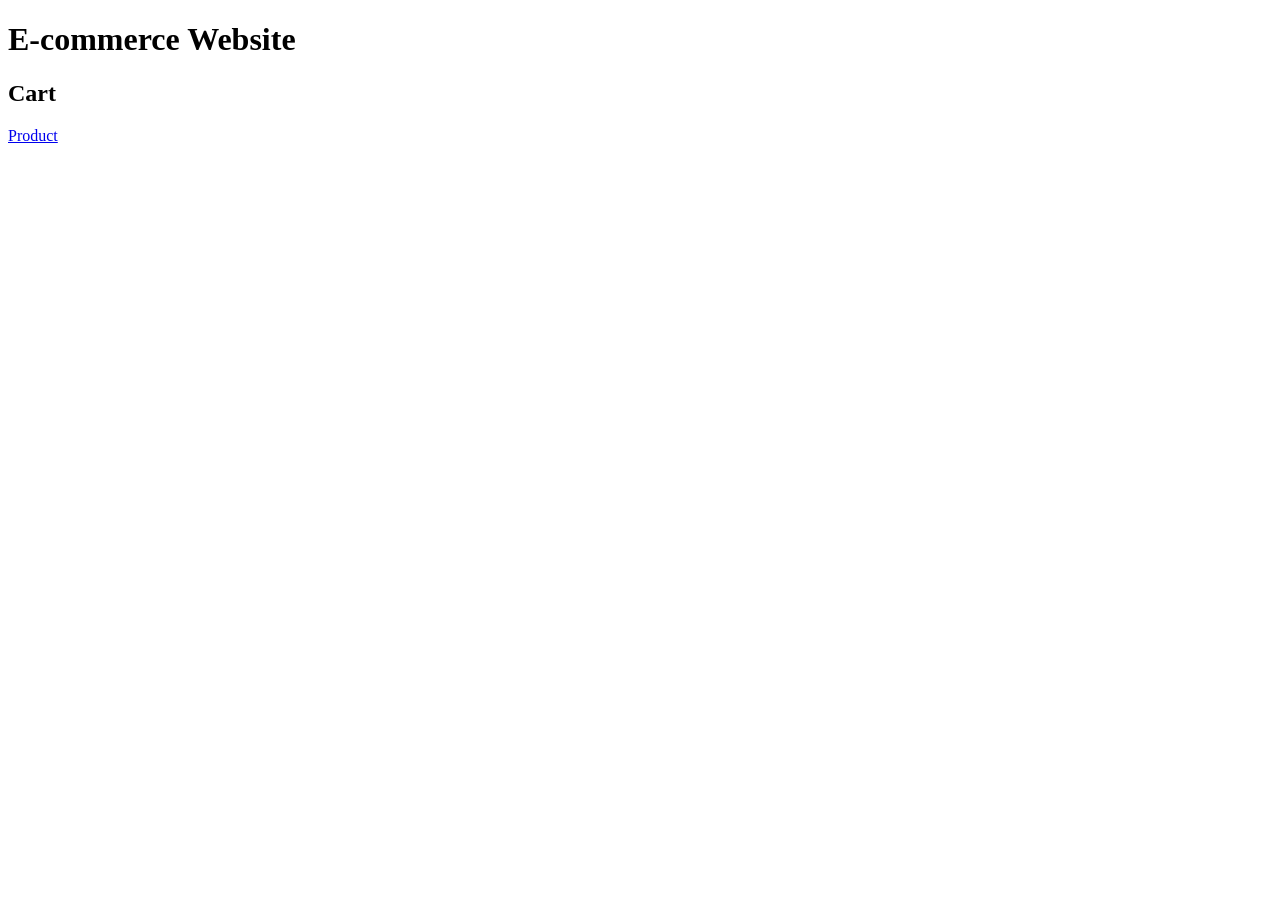
==== index.html @ e45f16dd "Moved files out" ====
<!doctype html>
<html lang="en">
  <head>
    <meta charset="UTF-8" />
    <meta name="viewport" content="width=device-width, initial-scale=1.0" />
    <title>Document</title>
  </head>
  <body>
    <header>
      <nav></nav>
    </header>
    <main>
      <h1>E-commerce Website</h1>
      <h2>Cart</h2>
      <a href="product.html">Product</a>
    </main>
    <footer></footer>
  </body>
</html>
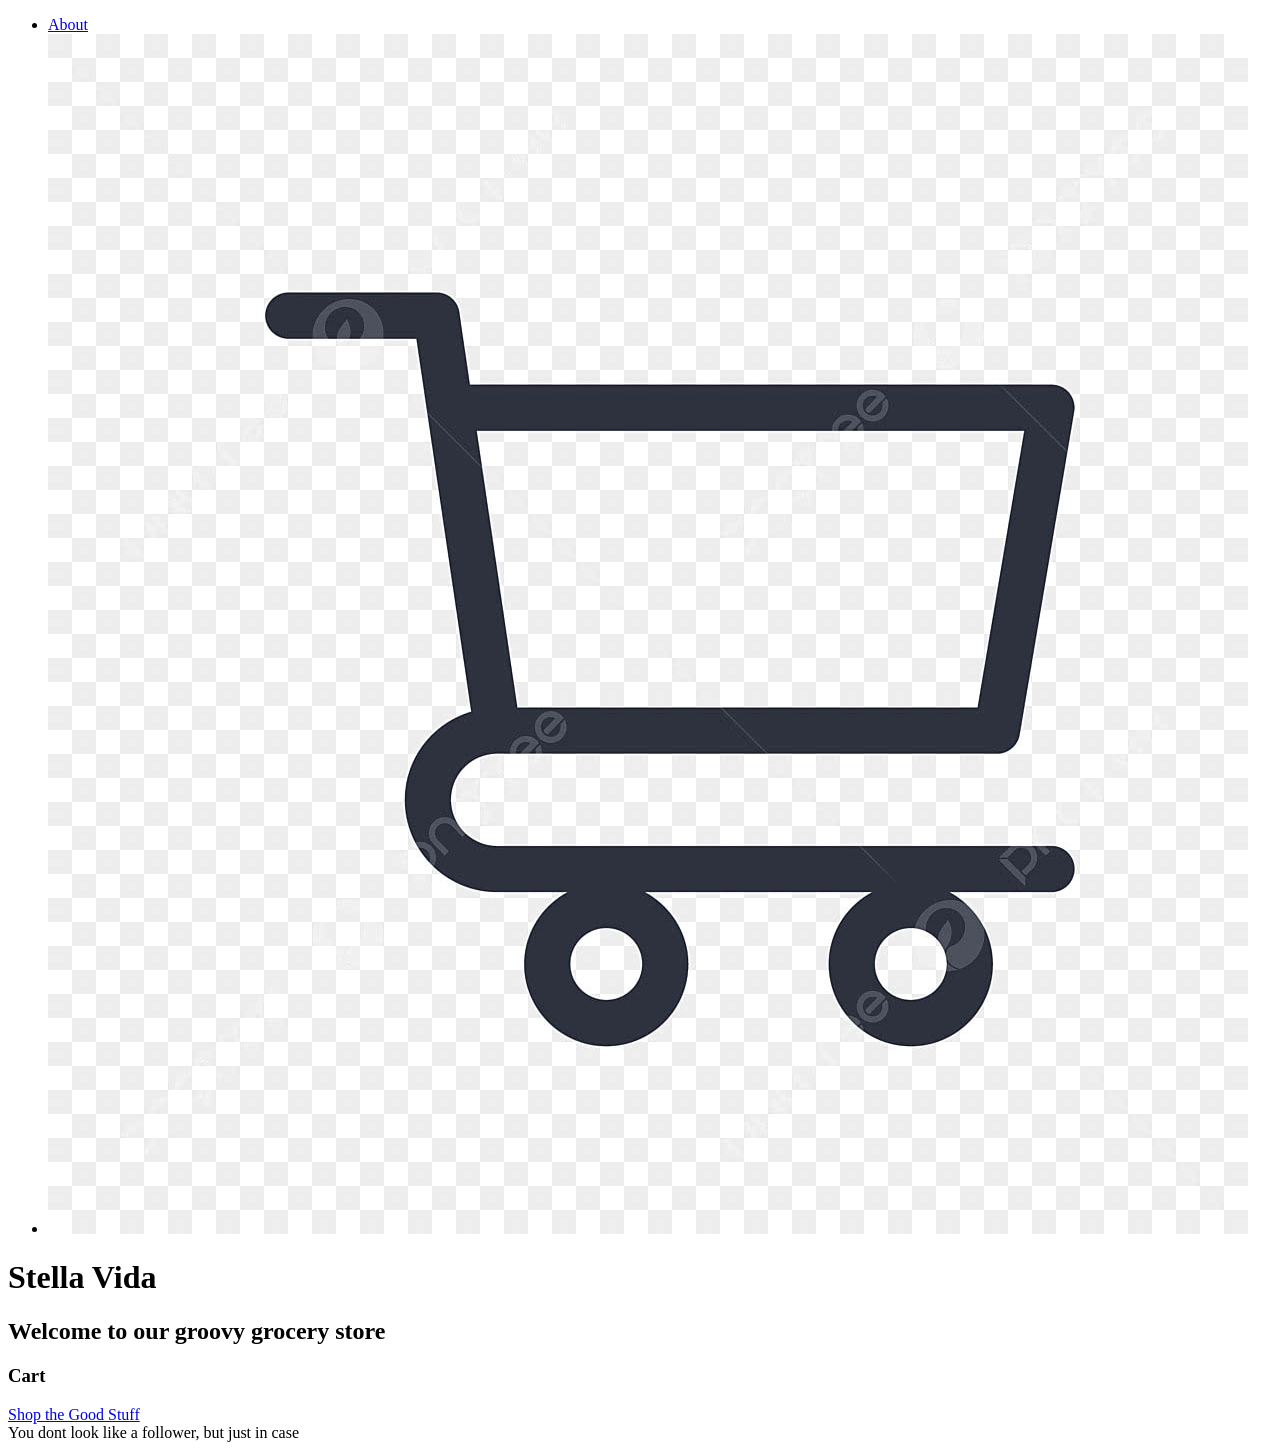
==== commit c9530b9c: "Added a drop-down menu for products & added products" ====
--- a/index.html
+++ b/index.html
@@ -1,19 +1,34 @@
 <!doctype html>
 <html lang="en">
   <head>
+    <link rel="stylesheet" href="css/style.css" />
     <meta charset="UTF-8" />
     <meta name="viewport" content="width=device-width, initial-scale=1.0" />
     <title>Document</title>
   </head>
   <body>
     <header>
-      <nav></nav>
+      <nav>
+        <ul>
+          <li><a href="about.html">About</a></li>
+          <li>
+            <a href="cart.html"
+              ><img src="images/cart-icon.jpg" alt="cart icon"
+            /></a>
+          </li>
+        </ul>
+      </nav>
     </header>
     <main>
-      <h1>E-commerce Website</h1>
-      <h2>Cart</h2>
-      <a href="product.html">Product</a>
+      <h1>Stella Vida</h1>
+      <h2>Welcome to our groovy grocery store </h2>
+      <h3>Cart</h2>
+      <a href="products.html">Shop the Good Stuff</a>
     </main>
-    <footer></footer>
+    <footer>
+      You dont look like a follower,
+      but just in case 
+      <img src="" alt="">
+    </footer>
   </body>
 </html>
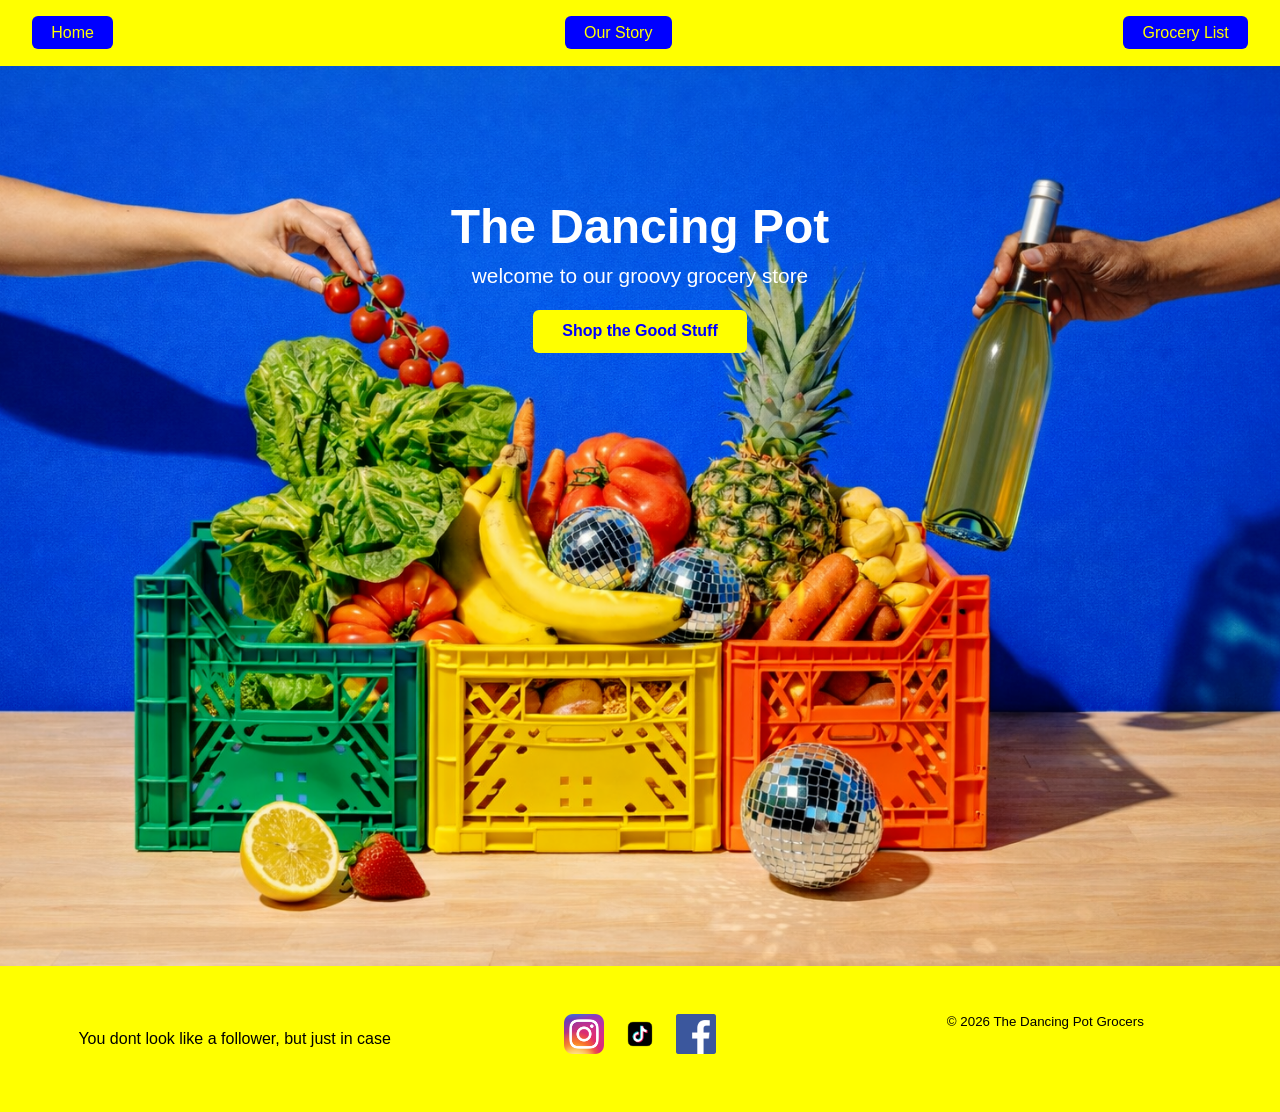
==== commit e4be69b6: "Added grids and structure to the layout Added grids and structure to the layout, wanted to have 3 ro" ====
--- a/index.html
+++ b/index.html
@@ -1,34 +1,60 @@
 <!doctype html>
 <html lang="en">
   <head>
-    <link rel="stylesheet" href="css/style.css" />
     <meta charset="UTF-8" />
     <meta name="viewport" content="width=device-width, initial-scale=1.0" />
-    <title>Document</title>
+    <title>The Dancing Pot</title>
+    <link rel="stylesheet" href="css/main-styling.css" />
+    <link rel="stylesheet" href="css/style.css" />
   </head>
+
   <body>
     <header>
       <nav>
         <ul>
-          <li><a href="about.html">About</a></li>
-          <li>
-            <a href="cart.html"
-              ><img src="images/cart-icon.jpg" alt="cart icon"
-            /></a>
-          </li>
+          <li><a href="home.html">Home</a></li>
+          <li><a href="about.html">Our Story</a></li>
+          <li><a href="cart.html">Grocery List</a></li>
         </ul>
       </nav>
     </header>
-    <main>
-      <h1>Stella Vida</h1>
-      <h2>Welcome to our groovy grocery store </h2>
-      <h3>Cart</h2>
-      <a href="products.html">Shop the Good Stuff</a>
+
+    <main class="hero">
+      <img
+        src="images/index-main.png"
+        alt="Home page image"
+        class="hero-image"
+      />
+
+      <div class="hero-content">
+        <h1 class="h1">The Dancing Pot</h1>
+        <h2 class="h2">welcome to our groovy grocery store</h2>
+        <a href="products.html" class="hero-button">Shop the Good Stuff</a>
+      </div>
+
+      <div class="hero-zone zone-1">
+        <button>Are you hungry?</button>
+      </div>
+
+      <div class="hero-zone zone-2">
+        <button>Are you thirsty?</button>
+      </div>
+
+      <div class="hero-zone zone-3">
+        <button>Want a sweet treat?</button>
+      </div>
     </main>
-    <footer>
-      You dont look like a follower,
-      but just in case 
-      <img src="" alt="">
+
+    <footer class="footer">
+      <p>You dont look like a follower, but just in case</p>
+
+      <div class="footer-icons">
+        <img src="images/Instagram-logo.png" alt="Insta Logo" />
+        <img src="images/tiktok-logo.png.webp" alt="Tiktok logo" />
+        <img src="images/facebook-logo.png" alt="Facebook Logo" />
+      </div>
+
+      <small>&copy; 2026 The Dancing Pot Grocers</small>
     </footer>
   </body>
 </html>
--- a/css/main-styling.css
+++ b/css/main-styling.css
@@ -0,0 +1,119 @@
+.hero {
+  position: relative;
+  height: 100vh;
+  display: grid;
+  grid-template-columns: repeat(3, 1fr);
+  /* overflow: hidden; */
+}
+
+.hero-image {
+  position: absolute;
+  inset: 0;
+  width: 100%;
+  height: 100%;
+  object-fit: cover;
+  z-index: 1;
+}
+
+.hero-content {
+  /* grid-column: 1 / -1; /* span all columns instead of one, used AI to help me with this*/
+  /* grid-row: 1;
+
+  display: grid;
+  place-content: center;
+  text-align: center;
+
+  position: relative;
+  z-index: 2;
+  color: white; */
+  position: absolute;
+  inset: 0;
+
+  display: flex;
+  flex-direction: column;
+  align-items: center;
+  justify-content: flex-start;
+  padding-top: 15vh;
+
+  z-index: 2;
+  color: white;
+}
+
+.h1,
+.h2 {
+  margin: 0;
+}
+
+.h1 {
+  font-size: 3rem;
+  margin-bottom: 0.5rem;
+  line-height: 1.1;
+}
+
+.h2 {
+  font-size: 1.3rem;
+  margin-bottom: 0.8rem;
+  font-weight: lighter;
+  line-height: 1.3;
+}
+
+.hero-button {
+  display: inline-block;
+  margin-top: 0.5rem;
+  background: rgb(255, 255, 0);
+
+  color: blue;
+  padding: 0.8rem 1.8rem;
+  text-decoration: none;
+  font-weight: 600;
+  border-radius: 6px;
+
+  transition:
+    transform 0.2s ease,
+    opacity 0.2s ease;
+}
+
+.hero-button:hover {
+  transform: translateY(-2px);
+  opacity: 0.9;
+}
+
+.hero-zone {
+  position: relative;
+  z-index: 3;
+
+  display: flex;
+  justify-content: center;
+  align-items: center;
+
+  transition: transform 0.3s ease;
+}
+
+.hero-zone:hover {
+  background: rgba(255, 255, 255, 0.05);
+  transform: scale(1.03);
+}
+
+.hero-zone button {
+  opacity: 0;
+  transform: translateY(20px);
+  transition: 0.3s ease;
+
+  background: yellow;
+  border: none;
+  padding: 1rem 2rem;
+  font-size: 11pt;
+  color: blue;
+  font-weight: 800;
+  border-radius: 25px;
+  cursor: pointer;
+}
+
+.hero-zone:hover button {
+  opacity: 1;
+  transform: translateY(0);
+}
+
+/* .hero-zone:not(:last-child) {
+  border-right: 1px solid rgba(255, 255, 255, 0.2);
+} */
--- a/css/style.css
+++ b/css/style.css
@@ -0,0 +1,83 @@
+body {
+  font-family: Arial, sans-serif;
+  margin: 0;
+  display: grid;
+  grid-template-rows: auto 1fr auto;
+  min-height: 100vh;
+}
+
+/* Header + Nav */
+header {
+  position: sticky;
+  top: 0;
+  background-color: rgb(255, 255, 0);
+  padding: 1.5rem 2rem;
+}
+
+/* nav {
+  display: flex;
+  align-items: center;
+  justify-content: space-between;
+} */
+
+nav ul {
+  display: flex;
+  align-items: center;
+  justify-content: space-between;
+  list-style: none;
+  display: flex;
+  gap: 1rem;
+  padding: 0;
+  margin: 0;
+}
+
+nav a {
+  text-decoration: none;
+  color: rgb(255, 255, 0);
+  font-weight: 500;
+}
+
+nav ul li a {
+  padding: 0.5rem 1.2rem;
+  border-radius: 6px;
+
+  background-color: blue;
+  color: blue
+
+  font-weight: 600;
+  transition: all 0.25s ease;
+}
+
+nav ul li a:hover {
+  background-color: rgb(255, 255, 0);
+  color: blue;
+  transform: translateY(-2px);
+}
+
+.footer {
+  display: grid;
+  grid-template-columns: 1fr 1fr 1fr;
+  gap: 2rem;
+  padding: 3rem;
+
+  justify-items: center;
+  background-color: rgb(255, 255, 0);
+  color: black;
+  text-align: center;
+}
+
+.footer-icons {
+  display: grid;
+  grid-auto-flow: column;
+  gap: 1rem;
+}
+
+.footer-icons img {
+  width: 40px;
+  height: 40px;
+  cursor: pointer;
+}
+
+.footer-icons img:hover {
+  opacity: 0.5;
+}
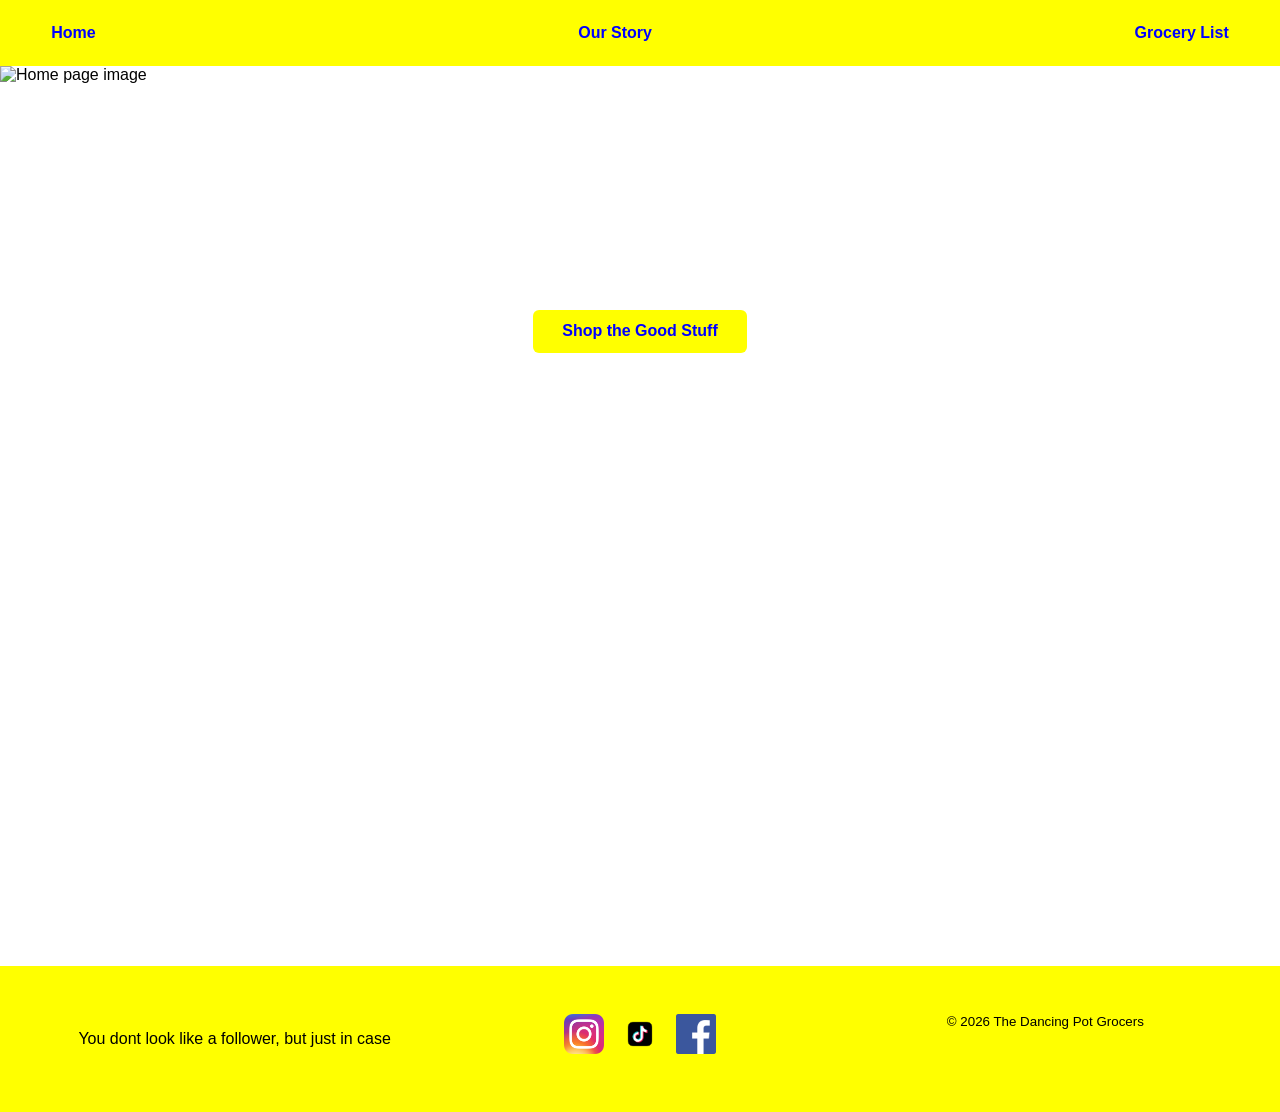
==== commit 3509d253: "Added my product page and adjusted the grids on my products page" ====
--- a/index.html
+++ b/index.html
@@ -6,6 +6,7 @@
     <title>The Dancing Pot</title>
     <link rel="stylesheet" href="css/main-styling.css" />
     <link rel="stylesheet" href="css/style.css" />
+    <script src="script.js"></script>
   </head>
 
   <body>
@@ -21,7 +22,7 @@
 
     <main class="hero">
       <img
-        src="images/index-main.png"
+        src="images/index-main.tif"
         alt="Home page image"
         class="hero-image"
       />
@@ -33,15 +34,18 @@
       </div>
 
       <div class="hero-zone zone-1">
-        <button>Are you hungry?</button>
+        <!-- <button>Are you hungry?</button> -->
+        <a href="products.html" class="zone-btn">Feeling hungry?</a>
       </div>
 
       <div class="hero-zone zone-2">
-        <button>Are you thirsty?</button>
+        <!-- <button>Are you thirsty?</button> -->
+        <a href="products.html" class="zone-btn">Feeling thirsty?</a>
       </div>
 
       <div class="hero-zone zone-3">
-        <button>Want a sweet treat?</button>
+        <!-- <button>Want a sweet treat?</button> -->
+        <a href="products.html" class="zone-btn">Fancy a sweet treat?</a>
       </div>
     </main>
 
--- a/css/main-styling.css
+++ b/css/main-styling.css
@@ -12,20 +12,10 @@
   width: 100%;
   height: 100%;
   object-fit: cover;
-  z-index: 1;
+  z-index: 0;
 }
 
 .hero-content {
-  /* grid-column: 1 / -1; /* span all columns instead of one, used AI to help me with this*/
-  /* grid-row: 1;
-
-  display: grid;
-  place-content: center;
-  text-align: center;
-
-  position: relative;
-  z-index: 2;
-  color: white; */
   position: absolute;
   inset: 0;
 
@@ -80,11 +70,12 @@
 
 .hero-zone {
   position: relative;
-  z-index: 3;
+  z-index: 2;
 
   display: flex;
   justify-content: center;
   align-items: center;
+  pointer-events: none;
 
   transition: transform 0.3s ease;
 }
@@ -94,7 +85,8 @@
   transform: scale(1.03);
 }
 
-.hero-zone button {
+.hero-zone .zone-btn {
+  display: inline-block;
   opacity: 0;
   transform: translateY(20px);
   transition: 0.3s ease;
@@ -107,13 +99,11 @@
   font-weight: 800;
   border-radius: 25px;
   cursor: pointer;
+  text-decoration: none;
+  pointer-events: auto;
 }
 
-.hero-zone:hover button {
+.hero-zone:hover .zone-btn {
   opacity: 1;
   transform: translateY(0);
 }
-
-/* .hero-zone:not(:last-child) {
-  border-right: 1px solid rgba(255, 255, 255, 0.2);
-} */
--- a/css/style.css
+++ b/css/style.css
@@ -41,16 +41,20 @@
   padding: 0.5rem 1.2rem;
   border-radius: 6px;
 
-  background-color: blue;
-  color: blue
+  /* background-color: blue;
+  color: blue */
+  background-color: yellow;
+  color: blue;
 
   font-weight: 600;
   transition: all 0.25s ease;
 }
 
 nav ul li a:hover {
-  background-color: rgb(255, 255, 0);
-  color: blue;
+  /* background-color: rgb(255, 255, 0);
+  color: blue; */
+  background-color: blue;
+  color: yellow;
   transform: translateY(-2px);
 }
 
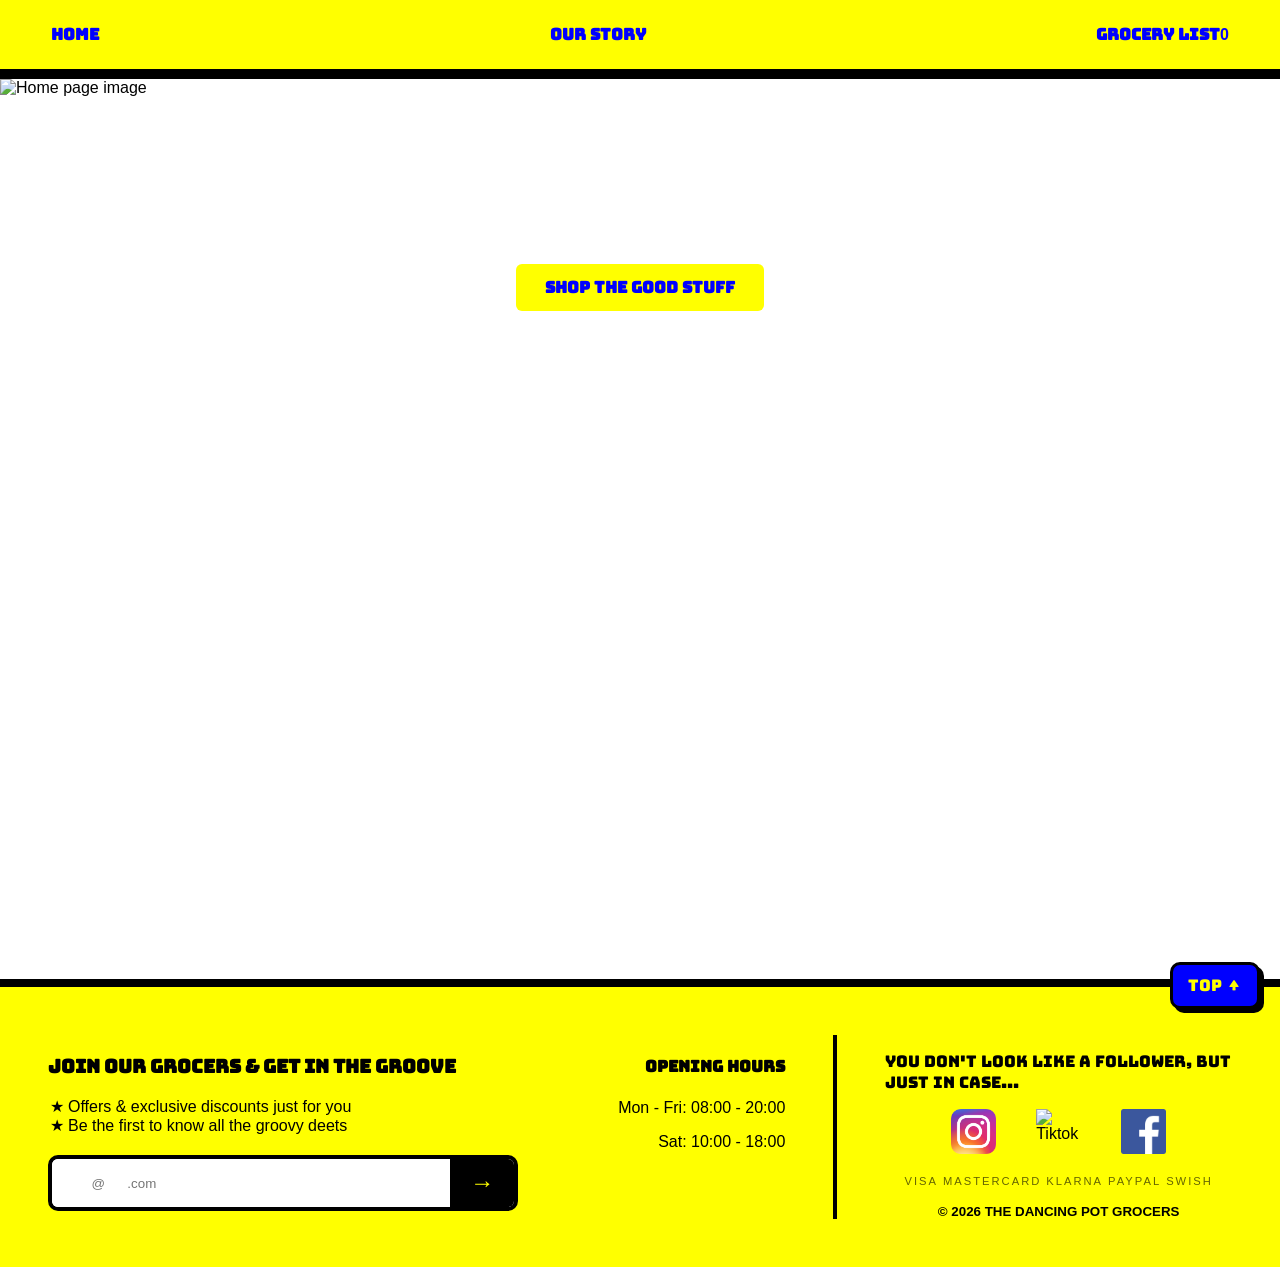
==== commit 768c6eb6: "fixed footer and add to cart javascript" ====
--- a/index.html
+++ b/index.html
@@ -4,9 +4,13 @@
     <meta charset="UTF-8" />
     <meta name="viewport" content="width=device-width, initial-scale=1.0" />
     <title>The Dancing Pot</title>
+    <link rel="stylesheet" href="css/style.css" />
     <link rel="stylesheet" href="css/main-styling.css" />
-    <link rel="stylesheet" href="css/style.css" />
-    <script src="script.js"></script>
+    <link
+      href="https://fonts.googleapis.com/css2?family=Bungee&family=Inter:wght@400;600&display=swap"
+      rel="stylesheet"
+    />
+    <script src="addtocart.js"></script>
   </head>
 
   <body>
@@ -15,7 +19,9 @@
         <ul>
           <li><a href="home.html">Home</a></li>
           <li><a href="about.html">Our Story</a></li>
-          <li><a href="cart.html">Grocery List</a></li>
+          <li>
+            <a href="cart.html">Grocery List<span id="cart-count">0</span></a>
+          </li>
         </ul>
       </nav>
     </header>
@@ -49,16 +55,55 @@
       </div>
     </main>
 
+    <div id="cart-toast" class="toast-hidden">Added to your grocery list!</div>
+
     <footer class="footer">
-      <p>You dont look like a follower, but just in case</p>
+      <div class="footer-left">
+        <div class="footer-content-wrapper">
+          <div class="newsletter-group">
+            <h3 class="display-font">Join our grocers & get in the groove</h3>
+            <ul class="groovy-list">
+              <li>Offers & exclusive discounts just for you</li>
+              <li>Be the first to know all the groovy deets</li>
+            </ul>
+            <div class="subscribe-form">
+              <input
+                type="email"
+                placeholder="        @      .com"
+                class="email-input"
+              />
+              <button class="arrow-btn">→</button>
+            </div>
+          </div>
 
-      <div class="footer-icons">
-        <img src="images/Instagram-logo.png" alt="Insta Logo" />
-        <img src="images/tiktok-logo.png.webp" alt="Tiktok logo" />
-        <img src="images/facebook-logo.png" alt="Facebook Logo" />
+          <div class="hours-group">
+            <h4 class="display-font">Opening Hours</h4>
+            <p>Mon - Fri: 08:00 - 20:00</p>
+            <p>Sat: 10:00 - 18:00</p>
+          </div>
+        </div>
       </div>
 
-      <small>&copy; 2026 The Dancing Pot Grocers</small>
+      <div class="footer-right">
+        <p class="display-font">
+          You don't look like a follower, but just in case...
+        </p>
+
+        <div class="footer-icons">
+          <img src="images/Instagram-logo.png" alt="Insta" />
+          <img src="images/tiktok-logo.png" alt="Tiktok" />
+          <img src="images/facebook-logo.png" alt="Facebook" />
+        </div>
+
+        <div class="payment-icons">
+          <span>VISA</span> <span>MASTERCARD</span> <span>KLARNA</span>
+          <span>PAYPAL</span> <span>SWISH</span>
+        </div>
+
+        <small class="copyright">&copy; 2026 THE DANCING POT GROCERS</small>
+      </div>
+
+      <a href="#" class="back-to-top">TOP ↑</a>
     </footer>
   </body>
 </html>
--- a/css/style.css
+++ b/css/style.css
@@ -1,25 +1,31 @@
+* {
+  font-family: "Space Grotesk", sans-serif;
+}
+
+header {
+  position: sticky;
+  top: 0;
+  background-color: yellow;
+  padding: 1.5rem 2rem;
+  border-bottom: 10px solid black;
+}
+
+h1,
+h2,
+h3,
+.display-font,
+nav a {
+  font-family: "Bungee", cursive;
+  text-transform: uppercase;
+}
+
 body {
-  font-family: Arial, sans-serif;
   margin: 0;
   display: grid;
   grid-template-rows: auto 1fr auto;
   min-height: 100vh;
 }
 
-/* Header + Nav */
-header {
-  position: sticky;
-  top: 0;
-  background-color: rgb(255, 255, 0);
-  padding: 1.5rem 2rem;
-}
-
-/* nav {
-  display: flex;
-  align-items: center;
-  justify-content: space-between;
-} */
-
 nav ul {
   display: flex;
   align-items: center;
@@ -33,16 +39,13 @@
 
 nav a {
   text-decoration: none;
-  color: rgb(255, 255, 0);
+  color: yellow;
   font-weight: 500;
 }
 
 nav ul li a {
   padding: 0.5rem 1.2rem;
   border-radius: 6px;
-
-  /* background-color: blue;
-  color: blue */
   background-color: yellow;
   color: blue;
 
@@ -55,33 +58,195 @@
   color: blue; */
   background-color: blue;
   color: yellow;
+  border: 4px solid black;
   transform: translateY(-2px);
 }
 
 .footer {
   display: grid;
-  grid-template-columns: 1fr 1fr 1fr;
+  grid-template-columns: 2fr 1fr;
+  background-color: yellow;
+  color: black;
+  border-top: 8px solid black;
+  padding: 3rem;
+  position: relative;
+  width: 100%;
+  box-sizing: border-box;
+}
+
+/* Left Column Styling */
+.footer-left {
+  padding-right: 3rem;
+  border-right: 4px solid black; /* This is your visible divider */
+  /* text-align: left; */
+}
+
+.footer-content-wrapper {
+  display: flex; /* Makes Newsletter and Hours sit side-by-side */
+  justify-content: space-between;
   gap: 2rem;
-  padding: 3rem;
-
-  justify-items: center;
-  background-color: rgb(255, 255, 0);
+}
+
+.newsletter-group {
+  flex: 2; /* Gives the newsletter more room than the hours */
+}
+
+.hours-group {
+  flex: 1;
+  text-align: right; /* Aligns hours nicely against the divider */
+}
+
+/* Right Side Styling (Unified columns 2 & 3) */
+.footer-right {
+  padding-left: 3rem;
+  display: flex;
+  flex-direction: column;
+  align-items: center; /* Keeps social icons centered in their column */
+  justify-content: center;
+}
+
+.footer-nav {
+  margin: 1.5rem 0;
+  display: flex;
+  gap: 20px;
+}
+
+.footer-nav a {
+  text-decoration: none;
   color: black;
-  text-align: center;
+  font-weight: bold;
+  border-bottom: 2px solid transparent;
+}
+
+.footer-nav a:hover {
+  border-bottom: 2px solid blue;
+}
+
+.payment-icons {
+  font-family: "Bungee", cursive;
+  font-size: 0.7rem;
+  letter-spacing: 2px;
+  margin-bottom: 1rem;
+  opacity: 0.6;
+}
+
+/* THE WIGGLY BACK TO TOP BUTTON */
+.back-to-top {
+  position: absolute;
+  right: 20px;
+  top: -25px; /* Sits half-on/half-off the footer */
+  background: blue;
+  color: yellow;
+  padding: 10px 15px;
+  border: 3px solid black;
+  font-family: "Bungee", cursive;
+  text-decoration: none;
+  border-radius: 10px;
+  box-shadow: 4px 4px 0px black;
+}
+
+.back-to-top:hover {
+  animation: wiggle 0.3s infinite; /* The "Dancing" effect */
+}
+
+/* SIMPLE WIGGLE ANIMATION */
+@keyframes wiggle {
+  0% {
+    transform: rotate(0deg);
+  }
+  25% {
+    transform: rotate(5deg);
+  }
+  50% {
+    transform: rotate(0deg);
+  }
+  75% {
+    transform: rotate(-5deg);
+  }
+  100% {
+    transform: rotate(0deg);
+  }
+}
+
+.follower-text {
+  font-family: "Bungee", cursive;
+  margin-bottom: 20px;
 }
 
 .footer-icons {
-  display: grid;
-  grid-auto-flow: column;
-  gap: 1rem;
+  display: flex;
+  gap: 40px;
+  margin-bottom: 20px;
 }
 
 .footer-icons img {
-  width: 40px;
-  height: 40px;
+  width: 45px;
+  transition: transform 0.2s;
+}
+
+.footer-icons img:hover {
+  transform: scale(1.2) rotate(10deg);
+}
+
+.copyright {
+  font-family: Verdana, Geneva, Tahoma, sans-serif;
+  font-weight: bold;
+}
+
+/* Subscription Input Grooviness */
+.subscribe-form {
+  display: flex;
+  border: 4px solid black;
+  border-radius: 10px;
+  background: white;
+  overflow: hidden;
+  font-size: large;
+}
+
+.email-input {
+  border: none;
+  padding: 10px;
+  flex: 1;
+  font-family: Verdana, Geneva, Tahoma, sans-serif;
+}
+
+.arrow-btn {
+  background: black;
+  color: yellow;
+  border: none;
+  padding: 10px 20px;
+  font-size: 1.5rem;
   cursor: pointer;
 }
 
-.footer-icons img:hover {
-  opacity: 0.5;
-}
+.groovy-list {
+  list-style-type: "★ "; /* Or any fun character like a star */
+  padding-left: 20px;
+  margin-bottom: 20px;
+}
+
+#cart-toast {
+  position: fixed;
+  bottom: 30px;
+  right: 30px;
+  background-color: yellow;
+  color: blue;
+  padding: 10px 20px;
+  border: 4px solid black;
+  font-family: "Bungee", cursive;
+  font-size: 1rem;
+  box-shadow: 8px 8px 0px black; /* Matches your brutalist cards */
+  z-index: 2000; /* Stays above the footer */
+  transition: all 0.5s ease;
+}
+
+.toast-hidden {
+  opacity: 0;
+  transform: translateY(100px); /* Hides it below the screen */
+  pointer-events: none;
+}
+
+.toast-visible {
+  opacity: 1;
+  transform: translateY(0); /* Slides it up into view */
+}
--- a/css/main-styling.css
+++ b/css/main-styling.css
@@ -23,10 +23,11 @@
   flex-direction: column;
   align-items: center;
   justify-content: flex-start;
-  padding-top: 15vh;
+  padding-top: 9vh;
 
   z-index: 2;
   color: white;
+  
 }
 
 .h1,
@@ -37,14 +38,17 @@
 .h1 {
   font-size: 3rem;
   margin-bottom: 0.5rem;
+  font-weight: 400;
   line-height: 1.1;
+  font-family: "Bungee", cursive;
 }
 
 .h2 {
-  font-size: 1.3rem;
+  font-size: 1.1rem;
   margin-bottom: 0.8rem;
-  font-weight: lighter;
+  font-weight: normal;
   line-height: 1.3;
+  font-family: "Bungee", cursive;
 }
 
 .hero-button {
@@ -56,6 +60,7 @@
   padding: 0.8rem 1.8rem;
   text-decoration: none;
   font-weight: 600;
+  font-family: "Bungee", cursive;
   border-radius: 6px;
 
   transition:
@@ -107,3 +112,4 @@
   opacity: 1;
   transform: translateY(0);
 }
+
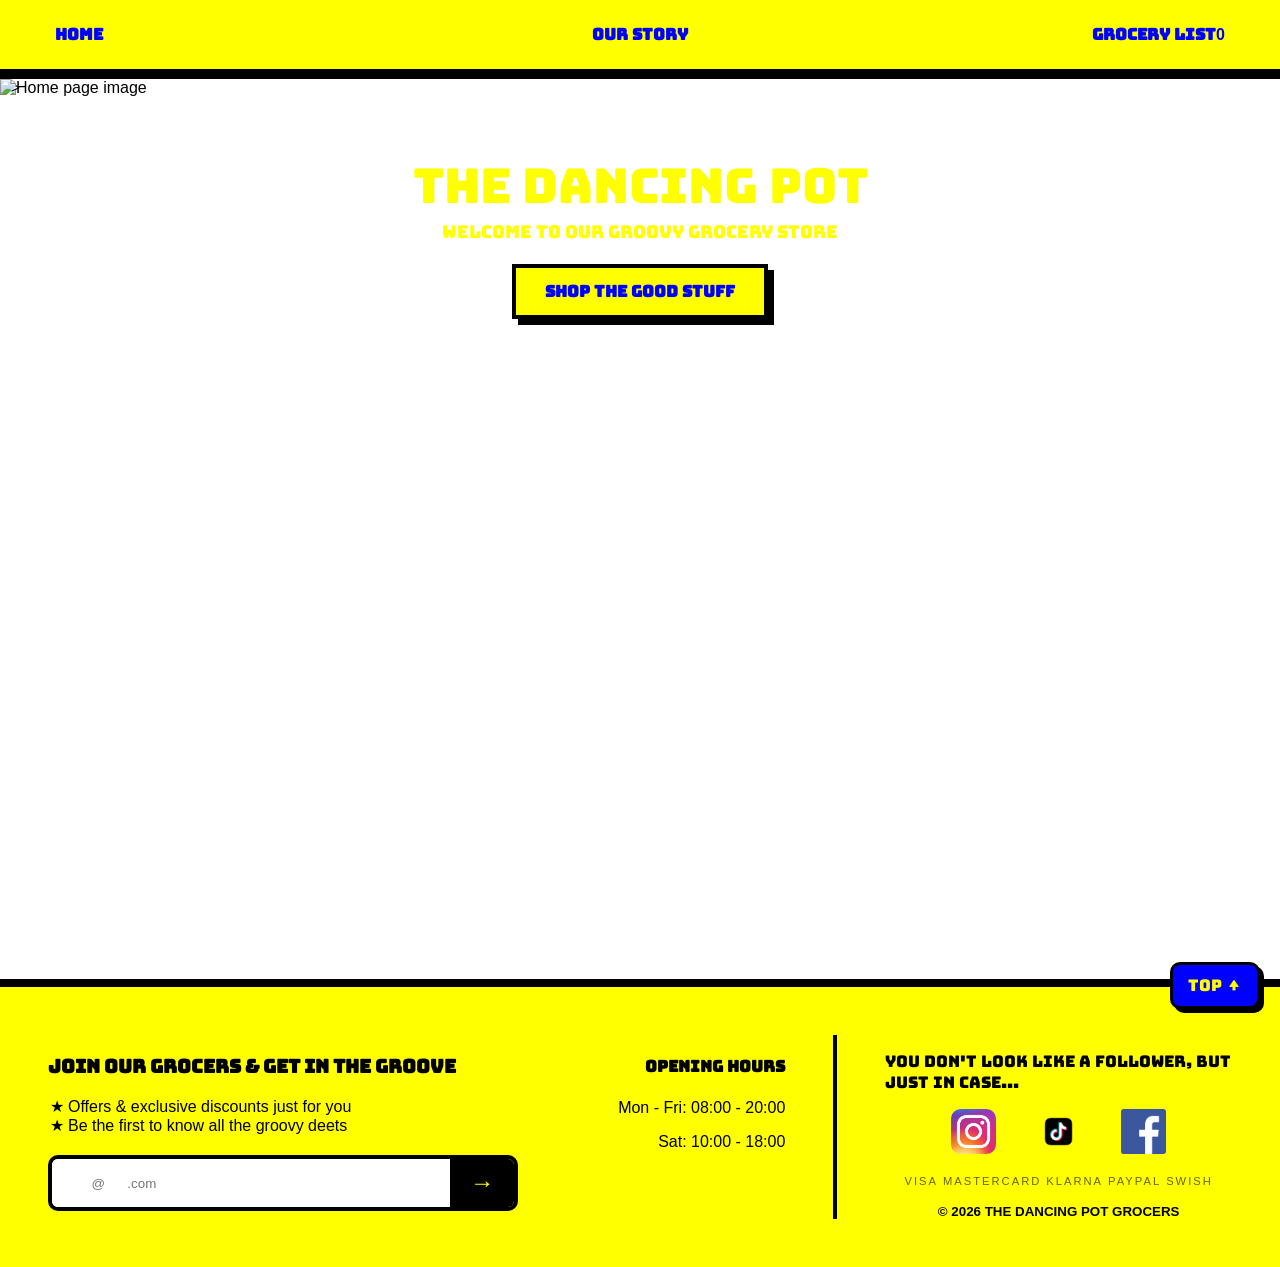
==== commit 2bb6b125: "Adjusting cart & media queries" ====
--- a/index.html
+++ b/index.html
@@ -39,20 +39,21 @@
         <a href="products.html" class="hero-button">Shop the Good Stuff</a>
       </div>
 
-      <div class="hero-zone zone-1">
-        <!-- <button>Are you hungry?</button> -->
-        <a href="products.html" class="zone-btn">Feeling hungry?</a>
-      </div>
+      <!-- <div class="hero-zone zone-1"> -->
+      <!-- <button>Are you hungry?</button> -->
+      <!-- <a href="products.html" class="zone-btn">Feeling hungry?</a>
+      </div> -->
 
-      <div class="hero-zone zone-2">
+      <!-- <div class="hero-zone zone-2">
         <!-- <button>Are you thirsty?</button> -->
-        <a href="products.html" class="zone-btn">Feeling thirsty?</a>
-      </div>
+      <!-- <a href="products.html" class="zone-btn">Feeling thirsty?</a>
+      </div> -->
+      -->
 
-      <div class="hero-zone zone-3">
+      <!-- <div class="hero-zone zone-3">
         <!-- <button>Want a sweet treat?</button> -->
-        <a href="products.html" class="zone-btn">Fancy a sweet treat?</a>
-      </div>
+      <!-- <a href="products.html" class="zone-btn">Fancy a sweet treat?</a>
+      </div> -->
     </main>
 
     <div id="cart-toast" class="toast-hidden">Added to your grocery list!</div>
@@ -91,7 +92,7 @@
 
         <div class="footer-icons">
           <img src="images/Instagram-logo.png" alt="Insta" />
-          <img src="images/tiktok-logo.png" alt="Tiktok" />
+          <img src="images/tiktok-logo-png.webp" alt="Tiktok" />
           <img src="images/facebook-logo.png" alt="Facebook" />
         </div>
 
--- a/css/style.css
+++ b/css/style.css
@@ -27,14 +27,28 @@
 }
 
 nav ul {
-  display: flex;
+  display: grid;
+  grid-template-columns: 1fr 1fr 1fr;
   align-items: center;
-  justify-content: space-between;
   list-style: none;
-  display: flex;
-  gap: 1rem;
   padding: 0;
   margin: 0;
+  width: 100%;
+}
+
+/* Align the first item to the left */
+nav ul li:nth-child(1) {
+  text-align: left;
+}
+
+/* Align the middle item to the center */
+nav ul li:nth-child(2) {
+  text-align: center;
+}
+
+/* Align the last item to the right */
+nav ul li:nth-child(3) {
+  text-align: right;
 }
 
 nav a {
@@ -45,11 +59,12 @@
 
 nav ul li a {
   padding: 0.5rem 1.2rem;
-  border-radius: 6px;
+  /* border-radius: 6px; */
   background-color: yellow;
   color: blue;
 
   font-weight: 600;
+  border: 4px solid transparent;
   transition: all 0.25s ease;
 }
 
@@ -58,7 +73,10 @@
   color: blue; */
   background-color: blue;
   color: yellow;
-  border: 4px solid black;
+  border: 2px solid black;
+  border-radius: 0;
+  box-shadow: 4px 4px 0px black;
+
   transform: translateY(-2px);
 }
 
@@ -146,7 +164,7 @@
 }
 
 .back-to-top:hover {
-  animation: wiggle 0.3s infinite; /* The "Dancing" effect */
+  animation: wiggle 0.3s infinite;
 }
 
 /* SIMPLE WIGGLE ANIMATION */
@@ -176,11 +194,16 @@
 .footer-icons {
   display: flex;
   gap: 40px;
+  justify-content: center;
+  align-items: center;
   margin-bottom: 20px;
 }
 
 .footer-icons img {
+  display: block;
   width: 45px;
+  height: 45px;
+  object-fit: contain;
   transition: transform 0.2s;
 }
 
@@ -220,7 +243,7 @@
 }
 
 .groovy-list {
-  list-style-type: "★ "; /* Or any fun character like a star */
+  list-style-type: "★ ";
   padding-left: 20px;
   margin-bottom: 20px;
 }
@@ -250,3 +273,83 @@
   opacity: 1;
   transform: translateY(0); /* Slides it up into view */
 }
+
+/* --- MOBILE VIEW (Under 768px) --- */
+@media (max-width: 768px) {
+  header {
+    padding: 1rem 0.5rem !important;
+  }
+
+  nav ul {
+    display: flex !important; /* Changed from Grid to Flex for better side-by-side scaling */
+    flex-direction: row !important;
+    justify-content: center;
+    gap: 2rem !important; /* Even tighter gap for small screens */
+    grid-template-columns: none; /* Disables the 3-column grid from desktop */
+  }
+  /* 2. Shrink the font and padding of the actual buttons */
+  nav ul li a {
+    font-size: 0.75rem !important; /* Smaller Bungee font */
+    padding: 0.4rem 0.6rem !important; /* Slimmer buttons */
+    white-space: nowrap !important; /* Prevents "Grocery List" from breaking */
+  }
+
+  /* Product Section: 2-column small cards instead of 1-column big cards */
+  .products-layout {
+    display: grid;
+    grid-template-columns: 1fr 1fr;
+    gap: 15px;
+    padding: 10px;
+  }
+
+  .footer-content-wrapper {
+    flex-direction: column; /* Newsletter and Hours stack */
+    text-align: center;
+    gap: 20px;
+  }
+
+  .groovy-list {
+    text-align: left;
+  }
+
+  .hours-group {
+    text-align: center; /* Center the hours on mobile */
+  }
+
+  .display-font {
+    font-size: 1.5rem; /* Shrink big headings so they don't overflow */
+  }
+
+  .footer-right {
+    text-align: right;
+  }
+
+  .subscribe-form {
+    flex-direction: column; /* Input and Button stack */
+    text-align: left;
+  }
+
+  .arrow-btn {
+    width: 100%; /* Full width button for easy tapping */
+  }
+}
+
+/* --- TABLET VIEW (Under 1024px) --- */
+@media (max-width: 1024px) {
+  .product-main-row {
+    grid-template-columns: 1fr; /* Stacks image and info on top of each other */
+    gap: 2rem;
+  }
+
+  .footer {
+    padding: 2rem;
+    grid-template-columns: 1fr; /* Footer columns stack vertically */
+  }
+
+  .footer-left {
+    border-right: none;
+    border-bottom: 4px solid black; /* Move divider from side to bottom */
+    padding-bottom: 2rem;
+    padding-right: 0;
+  }
+}
--- a/css/main-styling.css
+++ b/css/main-styling.css
@@ -26,8 +26,7 @@
   padding-top: 9vh;
 
   z-index: 2;
-  color: white;
-  
+  color: yellow;
 }
 
 .h1,
@@ -41,6 +40,7 @@
   font-weight: 400;
   line-height: 1.1;
   font-family: "Bungee", cursive;
+  text-align: center;
 }
 
 .h2 {
@@ -54,14 +54,16 @@
 .hero-button {
   display: inline-block;
   margin-top: 0.5rem;
-  background: rgb(255, 255, 0);
+  background: yellow;
 
   color: blue;
   padding: 0.8rem 1.8rem;
   text-decoration: none;
   font-weight: 600;
   font-family: "Bungee", cursive;
-  border-radius: 6px;
+  border: 4px solid black;
+  border-radius: 0;
+  box-shadow: 6px 6px 0px black;
 
   transition:
     transform 0.2s ease,
@@ -70,7 +72,7 @@
 
 .hero-button:hover {
   transform: translateY(-2px);
-  opacity: 0.9;
+  /* opacity: 0.9; */
 }
 
 .hero-zone {
@@ -86,7 +88,7 @@
 }
 
 .hero-zone:hover {
-  background: rgba(255, 255, 255, 0.05);
+  background: blue;
   transform: scale(1.03);
 }
 
@@ -99,10 +101,13 @@
   background: yellow;
   border: none;
   padding: 1rem 2rem;
-  font-size: 11pt;
+  font-size: 9pt;
+  font-family: "Bungee", cursive;
   color: blue;
   font-weight: 800;
-  border-radius: 25px;
+  border: 2px solid black;
+  box-shadow: 4px 4px 0px black;
+  border-radius: 0px;
   cursor: pointer;
   text-decoration: none;
   pointer-events: auto;
@@ -112,4 +117,3 @@
   opacity: 1;
   transform: translateY(0);
 }
-
